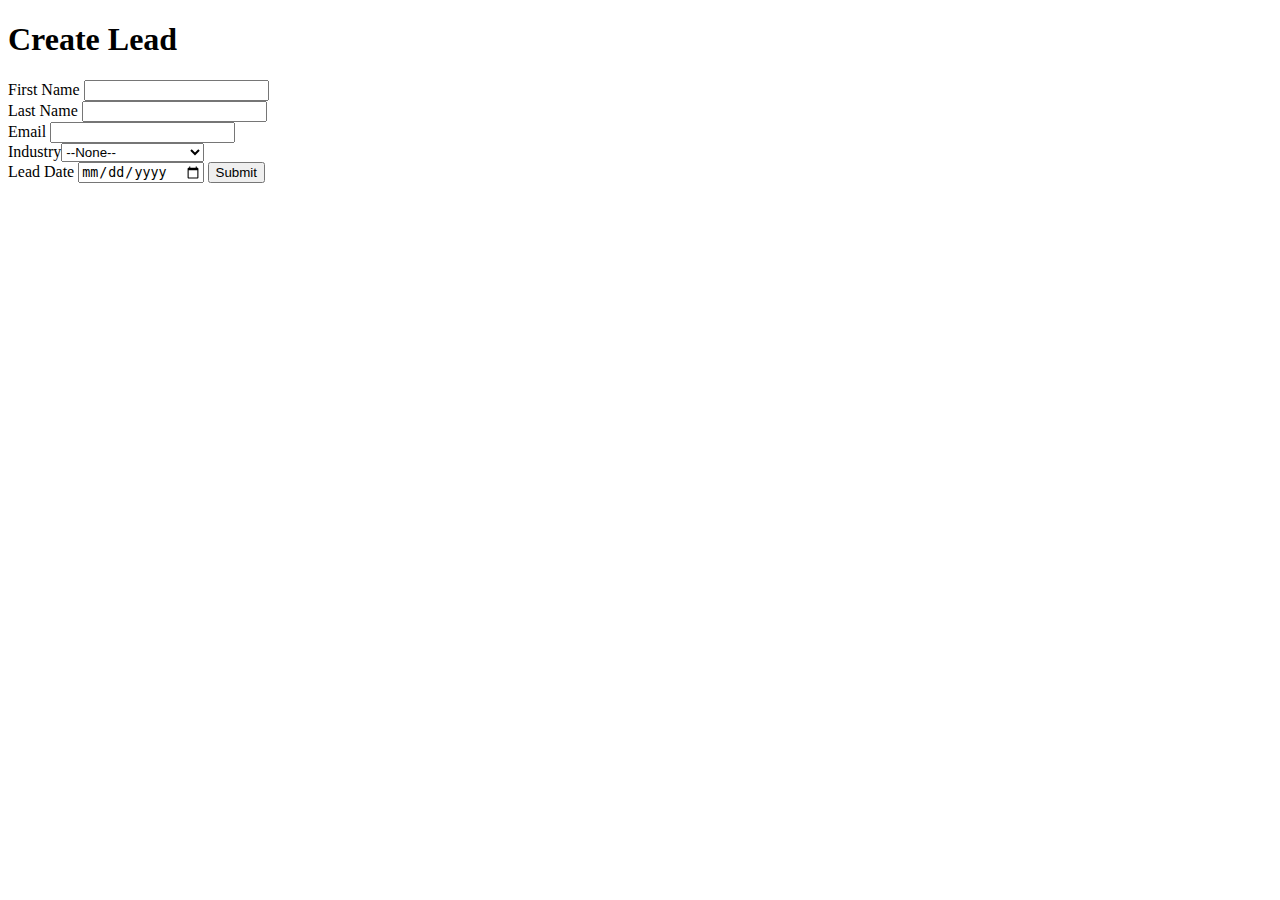
==== index.html @ bd875686 "Thanks Page Added" ====
<!DOCTYPE html>
<html lang="en">
<head>
    <meta charset="UTF-8">
    <meta name="viewport" content="width=device-width, initial-scale=1.0">
    <title>Web To Lead Form</title>
    <link rel="stylesheet" href="style.css"/>
    <script  src="script.js"></script>
</head>
<body>
    <h1> Create Lead </h1>
    <form action="https://webto.salesforce.com/servlet/servlet.WebToLead?encoding=UTF-8&orgId=00D5h000008N5cr" 
        method="POST"
        onsubmit="submithandler()">
    
    <input type=hidden 
           name="oid" 
           value="00D5h000008N5cr">

    <input type=hidden 
           name="retURL" 
           value="https://nandakishorekadamanchi.github.io/Web-To-Lead-Project/thanks.html">

    <input type=hidden 
           name="Lead_Date__c" 
           class="outputdate">
    
    <label for="first_name">First Name</label>
    <input  id="first_name" 
            maxlength="40" 
            name="first_name" 
            size="20"
             type="text" 
             required="true"/><br>
    
    <label for="last_name">Last Name</label>
    <input  id="last_name" 
            maxlength="80" 
            name="last_name" 
            size="20" 
            type="text" 
            required="true"/><br>
    
    <label for="email">Email</label>
    <input  id="email" 
            maxlength="80" 
            name="email" 
            size="20" 
            type="text" 
            required="true"/><br>

    <label for="industry">Industry</label><select  id="industry" name="industry" required="true" class="industrystyle">
        <option value="">--None--</option><option value="Agriculture">Agriculture</option>
        <option value="Apparel">Apparel</option>
        <option value="Banking">Banking</option>
        <option value="Biotechnology">Biotechnology</option>
        <option value="Chemicals">Chemicals</option>
        <option value="Communications">Communications</option>
        <option value="Construction">Construction</option>
        <option value="Consulting">Consulting</option>
        <option value="Education">Education</option>
        <option value="Electronics">Electronics</option>
        <option value="Energy">Energy</option>
        <option value="Engineering">Engineering</option>
        <option value="Entertainment">Entertainment</option>
        <option value="Environmental">Environmental</option>
        <option value="Finance">Finance</option>
        <option value="Food &amp; Beverage">Food &amp; Beverage</option>
        <option value="Government">Government</option>
        <option value="Healthcare">Healthcare</option>
        <option value="Hospitality">Hospitality</option>
        <option value="Insurance">Insurance</option>
        <option value="Machinery">Machinery</option>
        <option value="Manufacturing">Manufacturing</option>
        <option value="Media">Media</option>
        <option value="Not For Profit">Not For Profit</option>
        <option value="Recreation">Recreation</option>
        <option value="Retail">Retail</option>
        <option value="Shipping">Shipping</option>
        <option value="Technology">Technology</option>
        <option value="Telecommunications">Telecommunications</option>
        <option value="Transportation">Transportation</option>
        <option value="Utilities">Utilities</option>
        <option value="Other">Other</option>
        </select><br>
    
    <label for="lead_date">Lead Date</label>  
    <input type="date" class="inputdate"/>       
    <!-- Lead Date:<span class="dateInput dateOnlyInput">
        <input  id="00N5h00000Ku0Ra" 
                name="00N5h00000Ku0Ra"
                size="12" 
                type="text" /></span><br> -->
    
    <input type="submit" name="submit" class="submitMe">
    
    </form>
    
</body>
</html>
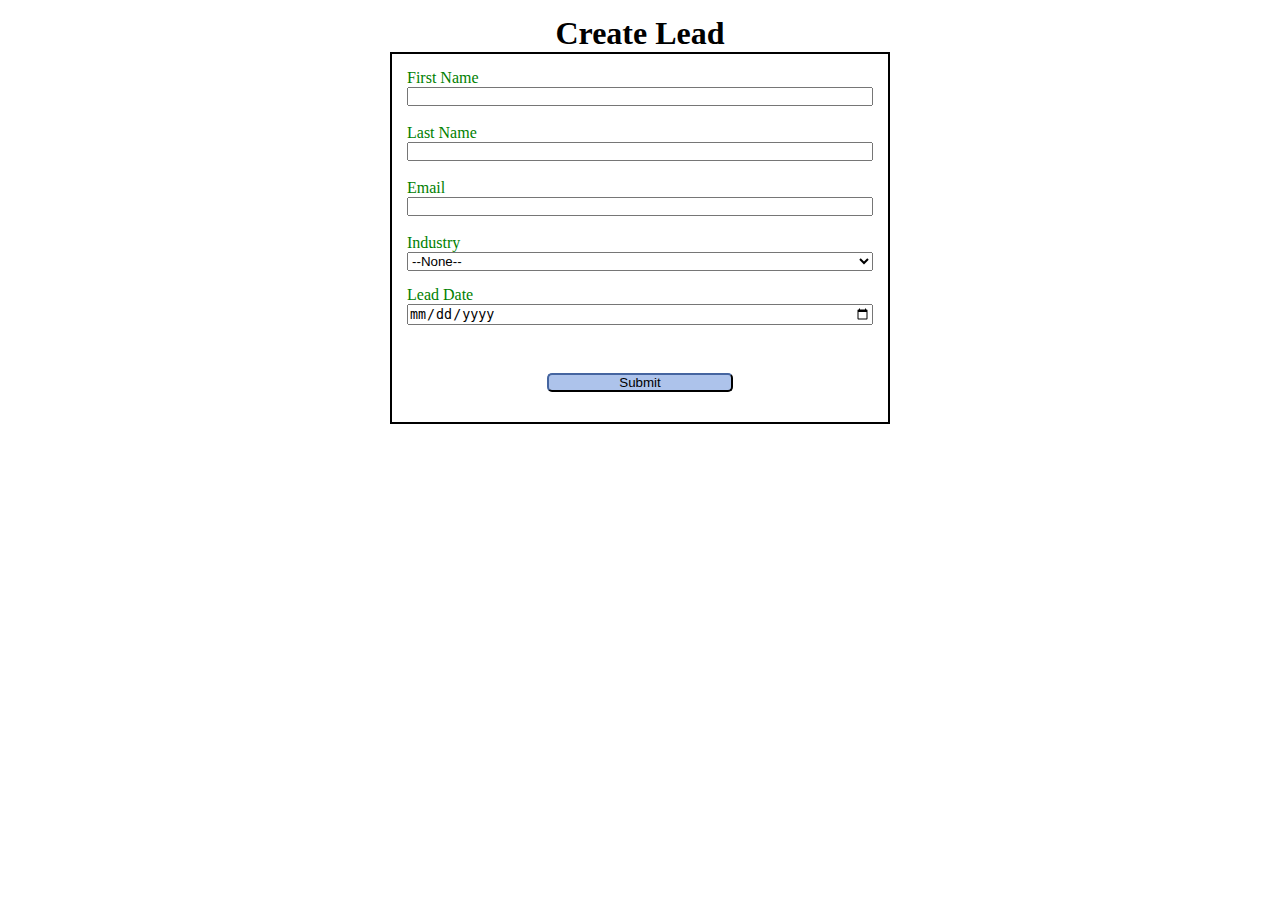
==== commit 6f7a9f66: "Recaptcha changes done" ====
--- a/index.html
+++ b/index.html
@@ -5,14 +5,19 @@
     <meta name="viewport" content="width=device-width, initial-scale=1.0">
     <title>Web To Lead Form</title>
     <link rel="stylesheet" href="style.css"/>
+    <script src="https://www.google.com/recaptcha/api.js"></script>
     <script  src="script.js"></script>
 </head>
 <body>
     <h1> Create Lead </h1>
     <form action="https://webto.salesforce.com/servlet/servlet.WebToLead?encoding=UTF-8&orgId=00D5h000008N5cr" 
         method="POST"
-        onsubmit="submithandler()">
+        onsubmit="submithandler(event)">
     
+    <input type=hidden 
+           name='captcha_settings' 
+           value='{"keyname":"WebToLeadForm","fallback":"true","orgId":"00D5h000008N5cr","ts":""}'>    
+
     <input type=hidden 
            name="oid" 
            value="00D5h000008N5cr">
@@ -86,14 +91,13 @@
     
     <label for="lead_date">Lead Date</label>  
     <input type="date" class="inputdate"/>       
-    <!-- Lead Date:<span class="dateInput dateOnlyInput">
-        <input  id="00N5h00000Ku0Ra" 
-                name="00N5h00000Ku0Ra"
-                size="12" 
-                type="text" /></span><br> -->
     
+    <div class="g-recaptcha" 
+    data-callback="captchasuccess"
+    data-sitekey="6LebsoUpAAAAAAgj-4RgTmL6SGg6EINL7PC88PQB"></div><br>
+
     <input type="submit" name="submit" class="submitMe">
-    
+
     </form>
     
 </body>
--- a/style.css
+++ b/style.css
@@ -0,0 +1,60 @@
+*{
+    margin: 0px;
+    padding: 0px;
+    box-sizing: border-box;
+}
+
+
+h1{
+    text-align: center;
+    margin-top: 15px;
+    margin-bottom: auto;
+}
+
+input,label{
+    display: block;
+}
+
+label{
+    color: green;
+}
+
+input{
+    width: 100%;
+}
+
+select{
+    width: 100%;
+    margin-bottom: 15px;
+}
+
+.submitMe{
+    margin: 15px auto ;
+    width: 40%;
+    background-color: rgb(173, 195, 235);
+    border-color: rgb(33, 48, 76);
+    border-radius: 5px;
+}
+
+form{
+    min-width: 300px;
+    max-width: 500px;
+    margin: auto;
+    border: 2px solid black;
+    padding: 15px;
+}
+
+.g-recaptcha{
+    margin-top: 15px;
+    display: flex;
+    justify-content: center;
+}
+
+
+
+/* order of margin : 
+margin top right bottom left
+margin 25px 50px 75px 100Px
+margin 25px auto -> if you want the top margin to be 25px 
+and auto means the browser will take care of remaining right, bottom and left
+*/